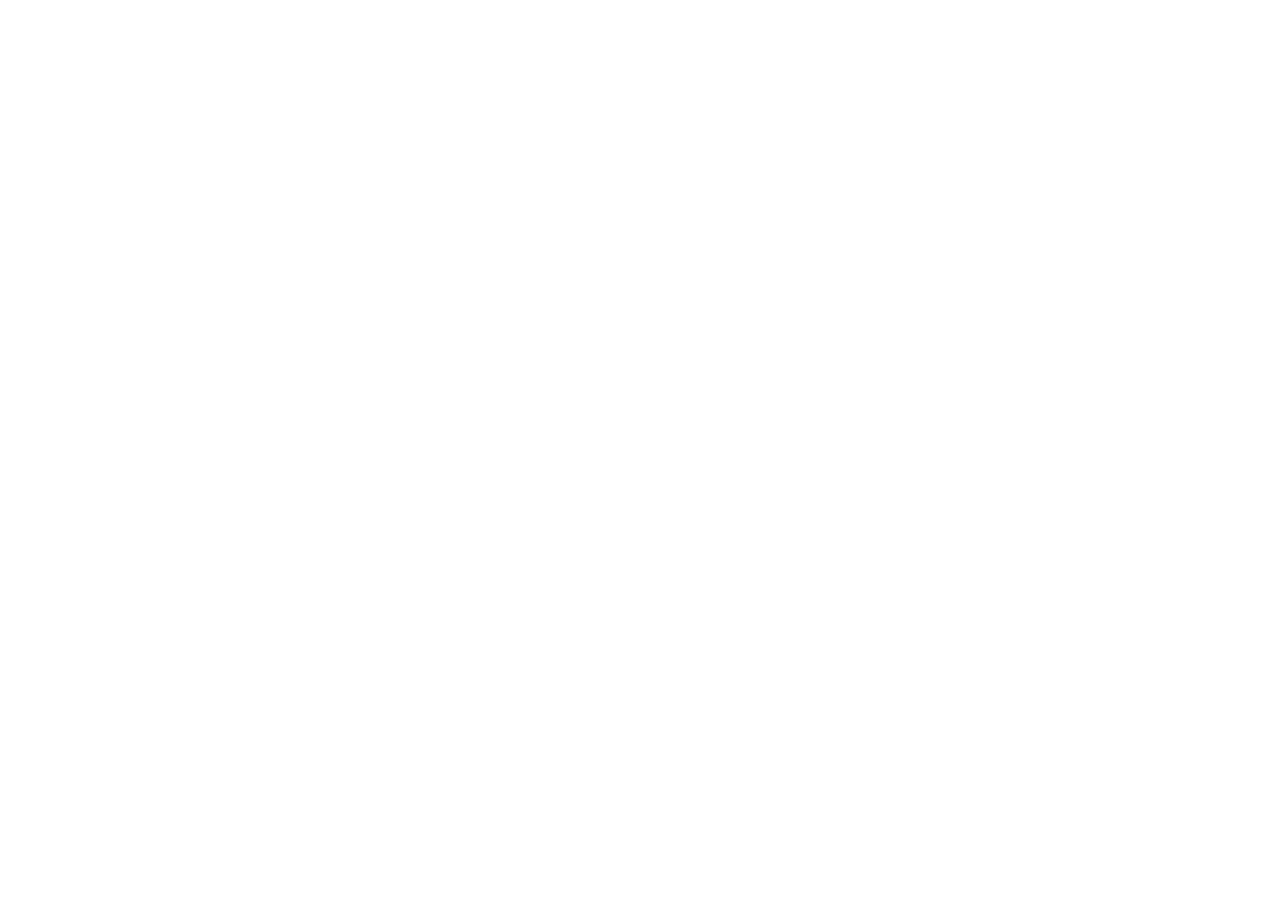
==== index.html @ 465caf5b "Created index.html, practice.js, scripts and img folder" ====
<!DOCTYPE html>
<html lang="en">
<head>
    <meta charset="UTF-8">
    <meta http-equiv="X-UA-Compatible" content="IE=edge">
    <meta name="viewport" content="width=device-width, initial-scale=1.0">
    <title>Beautiful Pets</title>
</head>
<body>
    <script src="practice.js"></script>
</body>
</html>
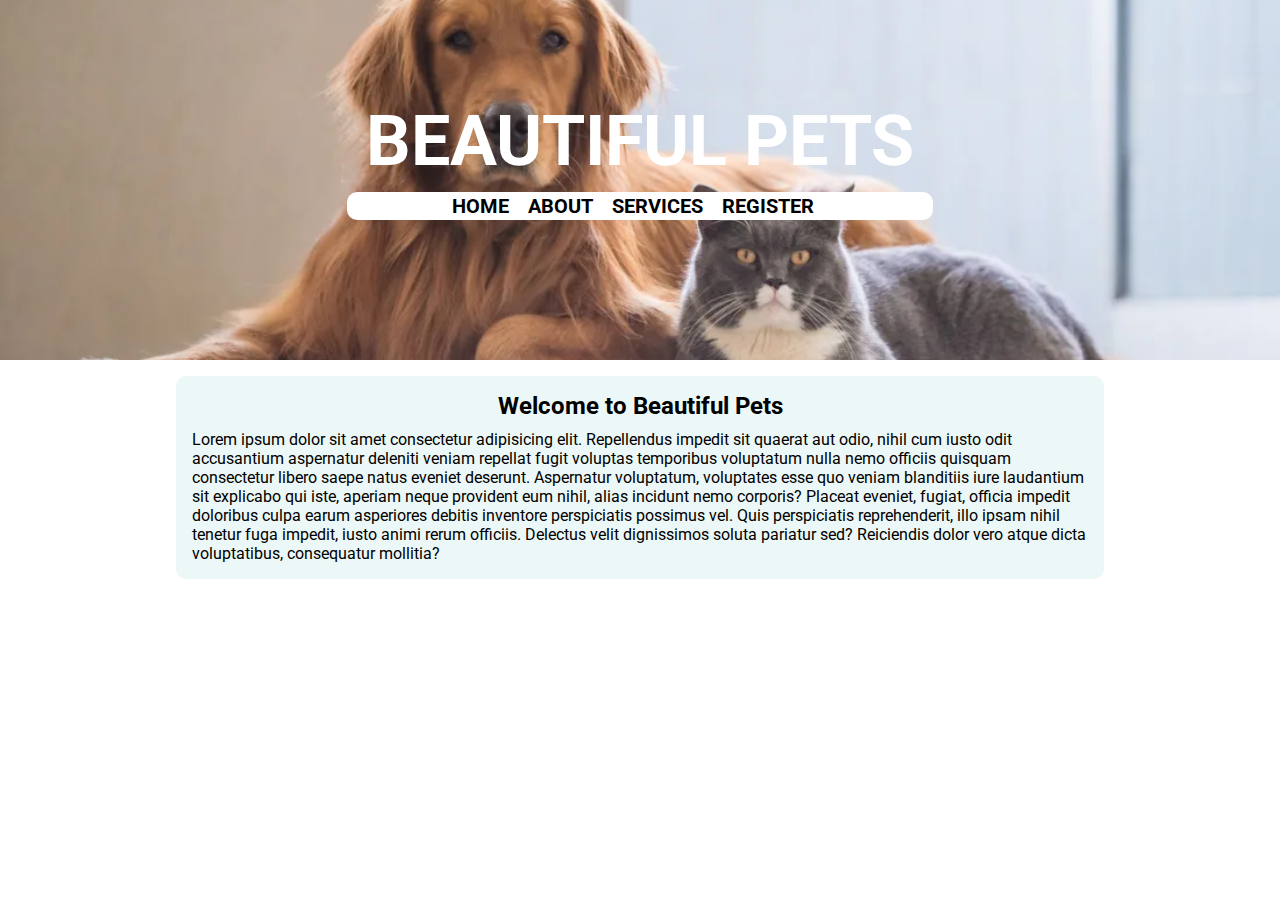
==== commit ec49f6b1: "Added display pet salon info and display pet names both on console and HTML, added some style to ind" ====
--- a/index.html
+++ b/index.html
@@ -5,8 +5,26 @@
     <meta http-equiv="X-UA-Compatible" content="IE=edge">
     <meta name="viewport" content="width=device-width, initial-scale=1.0">
     <title>Beautiful Pets</title>
+    <link rel="stylesheet" href="styles/mystyle.css">
 </head>
 <body>
-    <script src="practice.js"></script>
+    <header class="site-init">
+        <h1>Beautiful Pets</h1>
+
+        <nav>
+            <a href="index.html">Home</a>
+            <a href="about.html">About</a>
+            <a href="services.html">Services</a>
+            <a href="register.html">Register</a>
+        </nav>
+    </header>
+
+    <main>
+        <div class="container">
+            <h2>Welcome to Beautiful Pets</h2>
+            <p>Lorem ipsum dolor sit amet consectetur adipisicing elit. Repellendus impedit sit quaerat aut odio, nihil cum iusto odit accusantium aspernatur deleniti veniam repellat fugit voluptas temporibus voluptatum nulla nemo officiis quisquam consectetur libero saepe natus eveniet deserunt. Aspernatur voluptatum, voluptates esse quo veniam blanditiis iure laudantium sit explicabo qui iste, aperiam neque provident eum nihil, alias incidunt nemo corporis? Placeat eveniet, fugiat, officia impedit doloribus culpa earum asperiores debitis inventore perspiciatis possimus vel. Quis perspiciatis reprehenderit, illo ipsam nihil tenetur fuga impedit, iusto animi rerum officiis. Delectus velit dignissimos soluta pariatur sed? Reiciendis dolor vero atque dicta voluptatibus, consequatur mollitia?</p>
+        </div>
+    </main>
+    <script src="scripts/practice.js"></script>
 </body>
 </html>--- a/styles/mystyle.css
+++ b/styles/mystyle.css
@@ -0,0 +1,62 @@
+@import url('https://fonts.googleapis.com/css2?family=Roboto:wght@100;300;400;500;700;900&display=swap');
+
+*{
+    margin: 0;
+    padding: 0;
+}
+
+body{
+    font-family: 'Roboto', sans-serif;
+}
+
+header.site-init{
+    height: 40vh;
+    background-repeat: no-repeat;
+    background-image: url(../img/cat-dog.webp);
+    background-position: center center;
+    background-size: cover;
+    text-align: center;
+    color:white
+}
+.site-init h1{
+    padding-top: 100px;
+    font-size: 70px;
+    text-transform: uppercase;
+    
+}
+
+.site-init nav{
+    background-color: white;
+    padding: 2px 5px;
+    margin: 10px;
+    border-radius: 10px;
+    width: 45%;
+    margin-left: auto;
+    margin-right: auto;
+}
+
+.site-init nav a{
+    text-decoration: none;
+    font-size: 20px;
+    margin-right: 15px;
+    text-transform: uppercase;
+    font-weight: bold;
+    color: black;
+}
+
+/*Utilities*/
+.container{
+    margin: 1rem auto;
+    width: 70%;
+    background-color: rgb(236, 247, 247);
+    border-radius: 10px;
+    padding: 1rem;
+}
+
+.container h2{
+    text-align: center;
+}
+
+.container p{
+    margin-top: 10px;
+}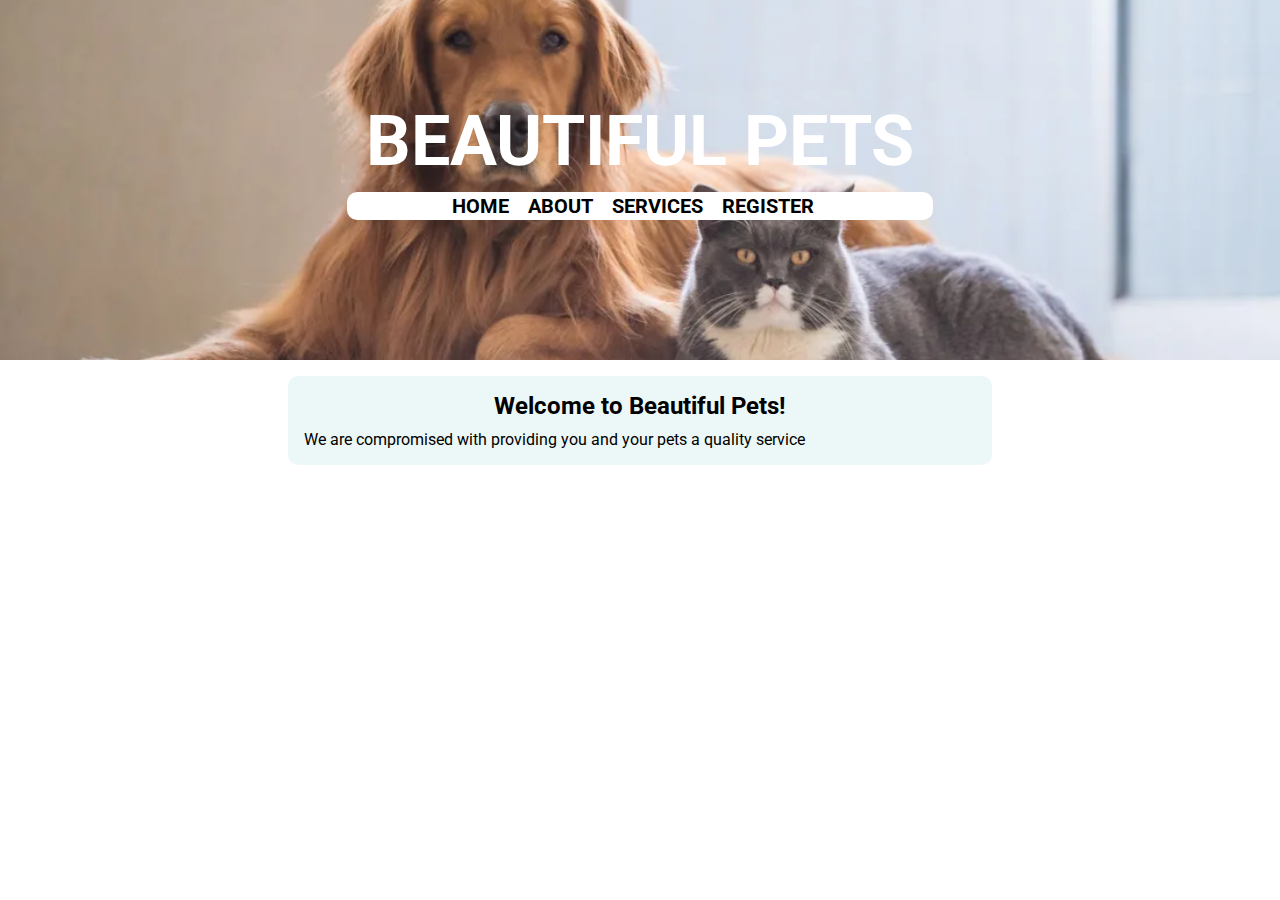
==== commit b1e180a4: "Added info on the other pages, and some style" ====
--- a/index.html
+++ b/index.html
@@ -21,10 +21,10 @@
 
     <main>
         <div class="container">
-            <h2>Welcome to Beautiful Pets</h2>
-            <p>Lorem ipsum dolor sit amet consectetur adipisicing elit. Repellendus impedit sit quaerat aut odio, nihil cum iusto odit accusantium aspernatur deleniti veniam repellat fugit voluptas temporibus voluptatum nulla nemo officiis quisquam consectetur libero saepe natus eveniet deserunt. Aspernatur voluptatum, voluptates esse quo veniam blanditiis iure laudantium sit explicabo qui iste, aperiam neque provident eum nihil, alias incidunt nemo corporis? Placeat eveniet, fugiat, officia impedit doloribus culpa earum asperiores debitis inventore perspiciatis possimus vel. Quis perspiciatis reprehenderit, illo ipsam nihil tenetur fuga impedit, iusto animi rerum officiis. Delectus velit dignissimos soluta pariatur sed? Reiciendis dolor vero atque dicta voluptatibus, consequatur mollitia?</p>
+            <h2>Welcome to Beautiful Pets!</h2>
+            <p>We are compromised with providing you and your pets a quality service</p>
         </div>
     </main>
-    <script src="scripts/practice.js"></script>
+    <script src="scripts/practice2.js"></script>
 </body>
 </html>--- a/styles/mystyle.css
+++ b/styles/mystyle.css
@@ -44,6 +44,11 @@
     color: black;
 }
 
+main{
+    width: 75%;
+    margin-left: auto;
+    margin-right: auto;
+}
 /*Utilities*/
 .container{
     margin: 1rem auto;
@@ -53,10 +58,42 @@
     padding: 1rem;
 }
 
+.container button{
+    margin-top: 20px;
+}
+
 .container h2{
     text-align: center;
 }
 
 .container p{
     margin-top: 10px;
-}+}
+
+#contact-info p span{
+    font-weight: bold;
+}
+
+#pets-table{
+    text-align: center;
+}
+.delete-btn{
+    border: none;
+}
+
+/*Services*/
+.services-list{
+    list-style-type: none;;
+}
+
+.services-list li{
+    margin: 10px;
+    padding: 5px;
+    border-radius: 5px;
+    border-left: 5px solid skyblue;
+    background-color: white;
+}
+.services-list li:hover{
+    border-left: none;
+    border-right: 5px solid skyblue;
+}
